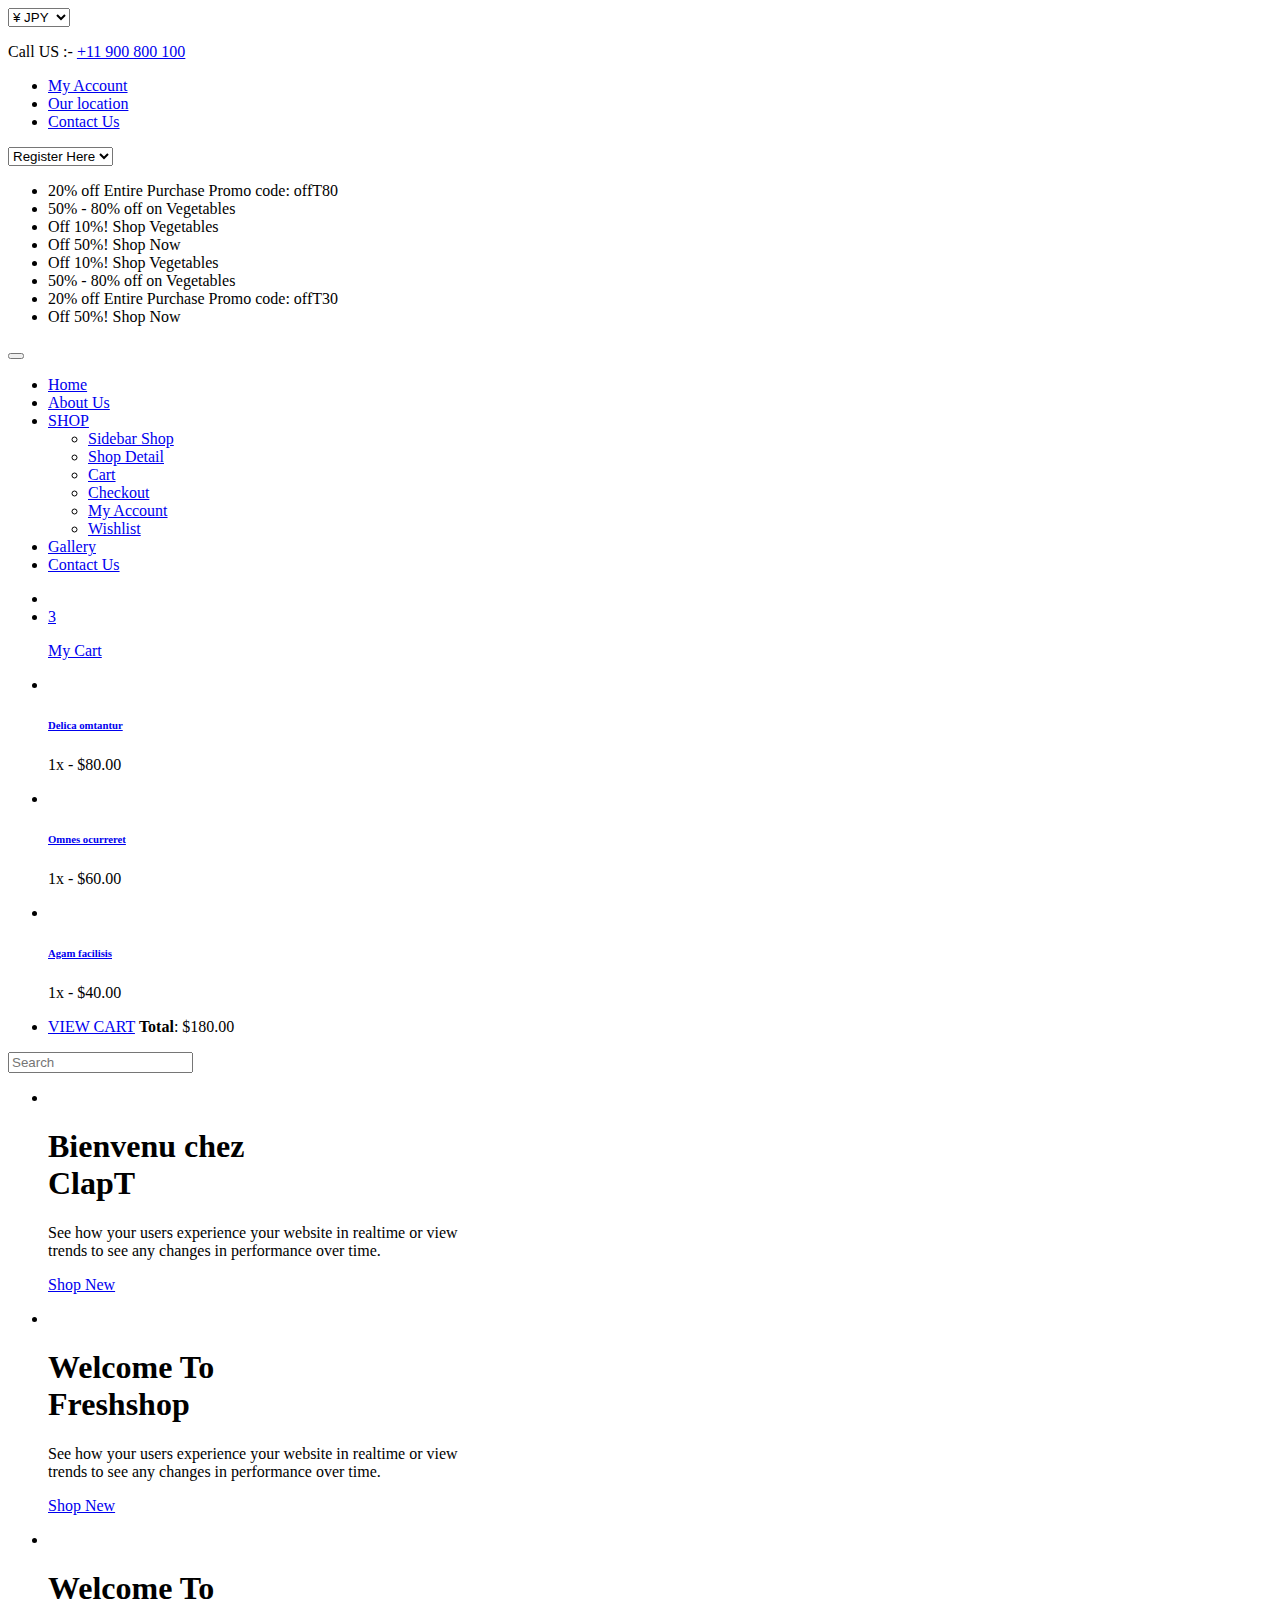
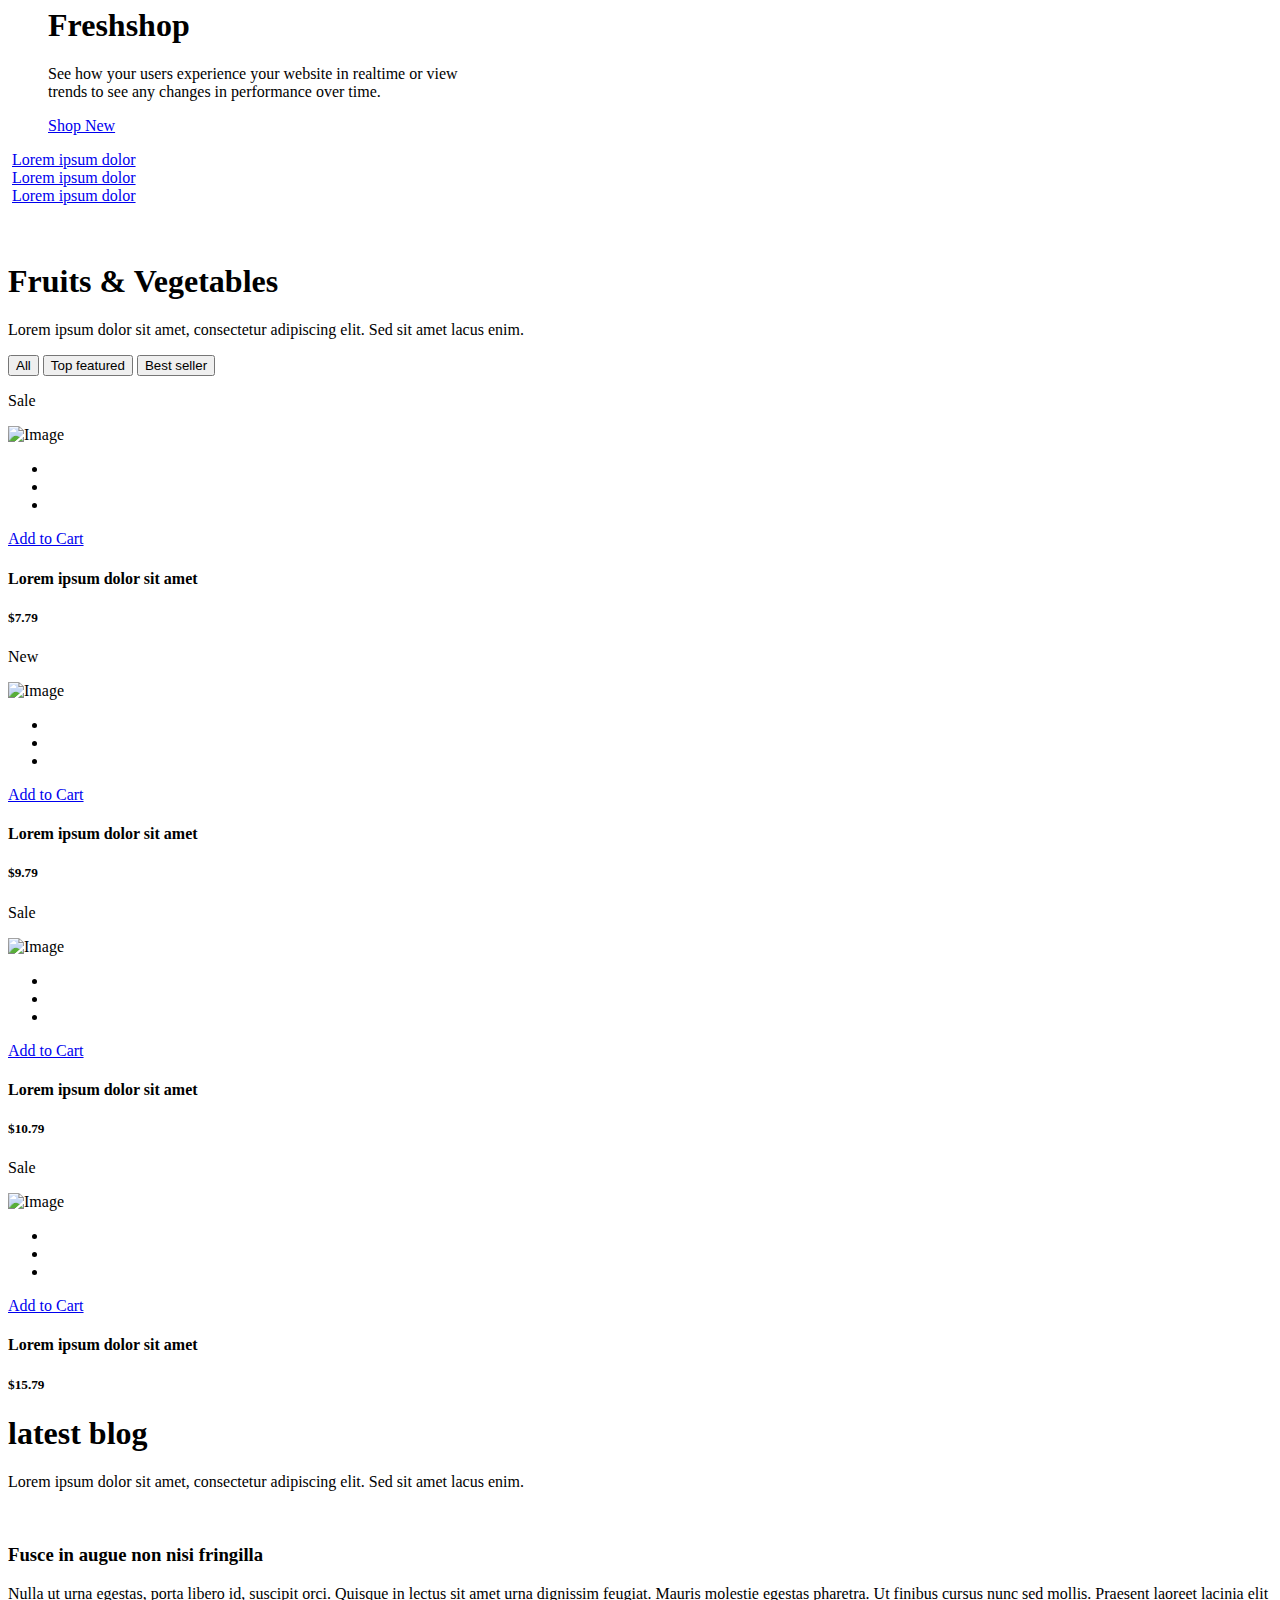
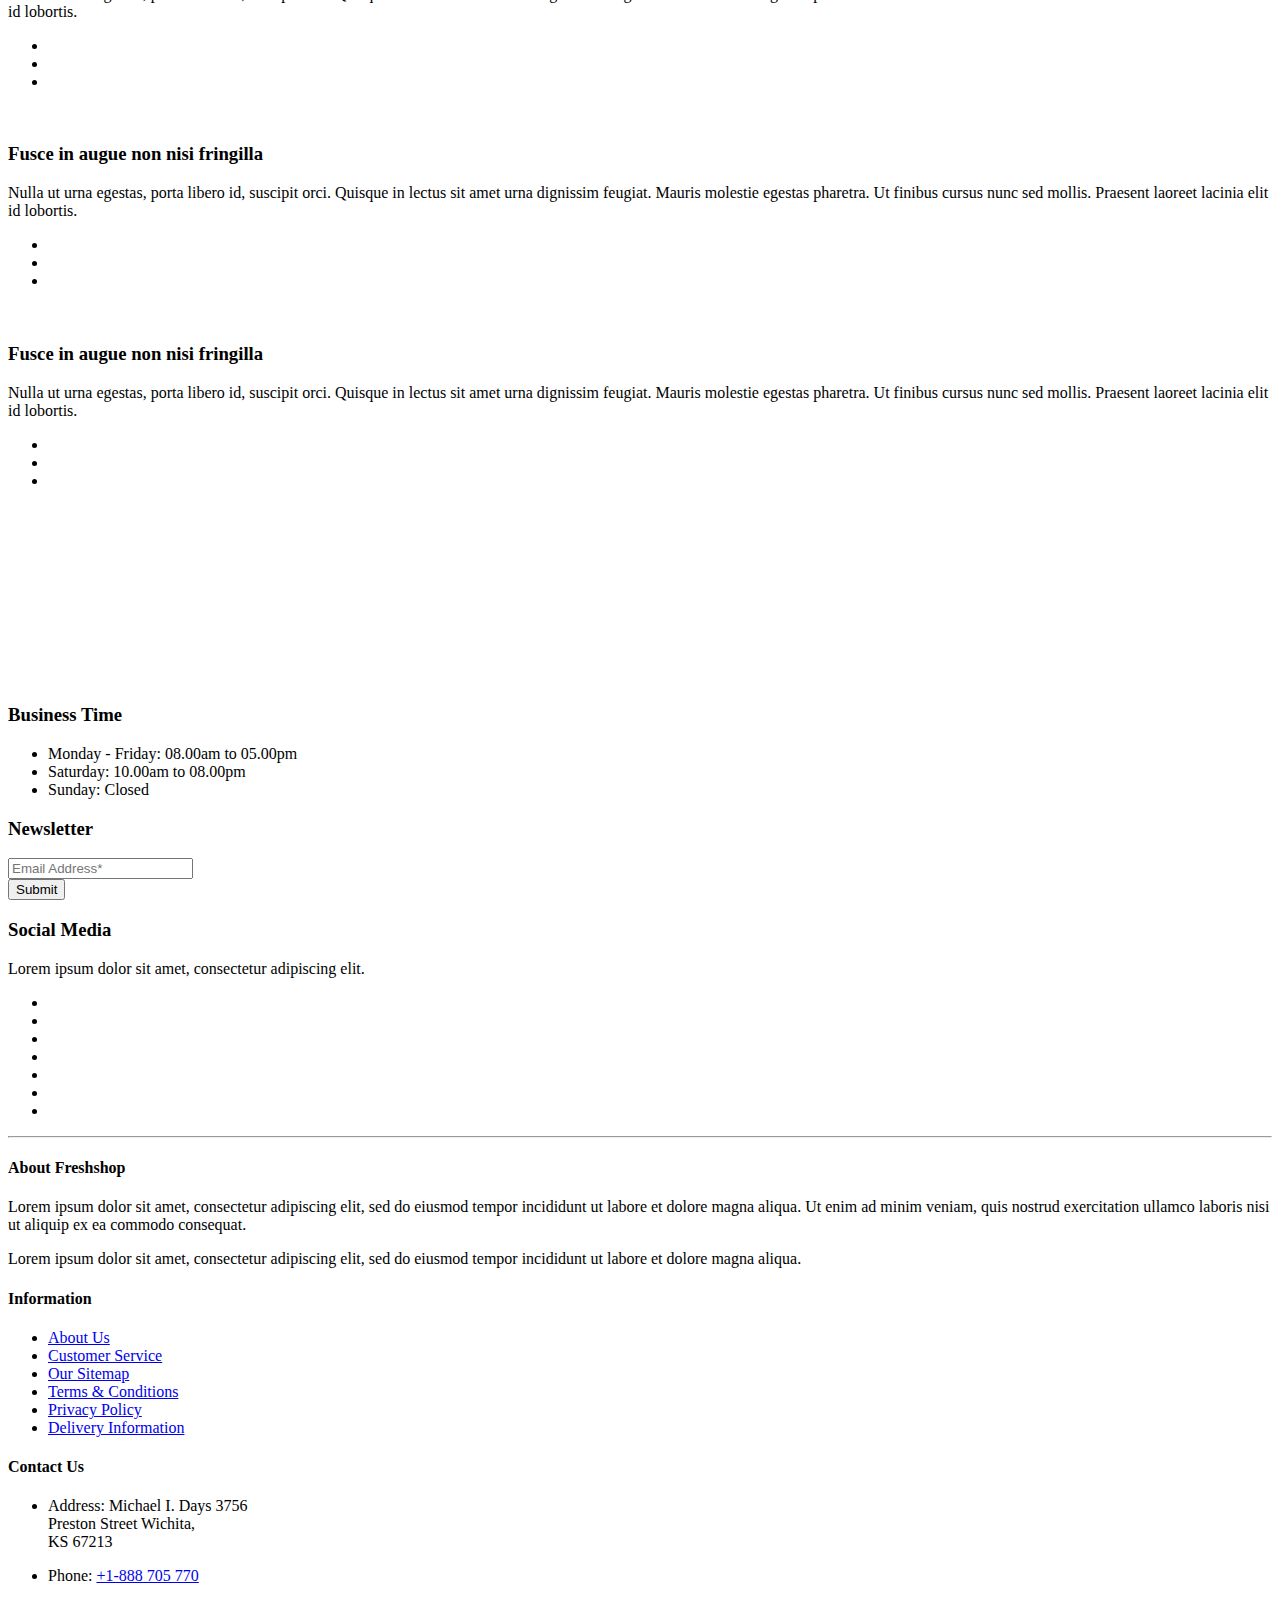
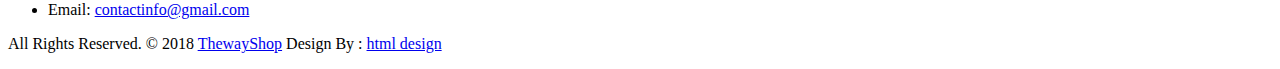
==== index.html @ 76f7be53 "Add files via upload" ====
<!DOCTYPE html>
<html lang="en">
<!-- Basic -->

<head>
    <meta charset="utf-8">
    <meta http-equiv="X-UA-Compatible" content="IE=edge">

    <!-- Mobile Metas -->
    <meta name="viewport" content="width=device-width, initial-scale=1">

    <!-- Site Metas -->
    <title>Freshshop - Ecommerce Bootstrap 4 HTML Template</title>
    <meta name="keywords" content="">
    <meta name="description" content="">
    <meta name="author" content="">

    <!-- Site Icons -->
    <link rel="shortcut icon" href="images/favicon.ico" type="image/x-icon">
    <link rel="apple-touch-icon" href="images/apple-touch-icon.png">

    <!-- Bootstrap CSS -->
    <link rel="stylesheet" href="css/bootstrap.min.css">
    <!-- Site CSS -->
    <link rel="stylesheet" href="css/style.css">
    <!-- Responsive CSS -->
    <link rel="stylesheet" href="css/responsive.css">
    <!-- Custom CSS -->
    <link rel="stylesheet" href="css/custom.css">

    <!--[if lt IE 9]>
      <script src="https://oss.maxcdn.com/libs/html5shiv/3.7.0/html5shiv.js"></script>
      <script src="https://oss.maxcdn.com/libs/respond.js/1.4.2/respond.min.js"></script>
    <![endif]-->

</head>

<body>
    <!-- Start Main Top -->
    <div class="main-top">
        <div class="container-fluid">
            <div class="row">
                <div class="col-lg-6 col-md-6 col-sm-12 col-xs-12">
					<div class="custom-select-box">
                        <select id="basic" class="selectpicker show-tick form-control" data-placeholder="$ USD">
							<option>¥ JPY</option>
							<option>$ USD</option>
							<option>€ EUR</option>
						</select>
                    </div>
                    <div class="right-phone-box">
                        <p>Call US :- <a href="#"> +11 900 800 100</a></p>
                    </div>
                    <div class="our-link">
                        <ul>
                            <li><a href="#"><i class="fa fa-user s_color"></i> My Account</a></li>
                            <li><a href="#"><i class="fas fa-location-arrow"></i> Our location</a></li>
                            <li><a href="#"><i class="fas fa-headset"></i> Contact Us</a></li>
                        </ul>
                    </div>
                </div>
                <div class="col-lg-6 col-md-6 col-sm-12 col-xs-12">
					<div class="login-box">
						<select id="basic" class="selectpicker show-tick form-control" data-placeholder="Sign In">
							<option>Register Here</option>
							<option>Sign In</option>
						</select>
					</div>
                    <div class="text-slid-box">
                        <div id="offer-box" class="carouselTicker">
                            <ul class="offer-box">
                                <li>
                                    <i class="fab fa-opencart"></i> 20% off Entire Purchase Promo code: offT80
                                </li>
                                <li>
                                    <i class="fab fa-opencart"></i> 50% - 80% off on Vegetables
                                </li>
                                <li>
                                    <i class="fab fa-opencart"></i> Off 10%! Shop Vegetables
                                </li>
                                <li>
                                    <i class="fab fa-opencart"></i> Off 50%! Shop Now
                                </li>
                                <li>
                                    <i class="fab fa-opencart"></i> Off 10%! Shop Vegetables
                                </li>
                                <li>
                                    <i class="fab fa-opencart"></i> 50% - 80% off on Vegetables
                                </li>
                                <li>
                                    <i class="fab fa-opencart"></i> 20% off Entire Purchase Promo code: offT30
                                </li>
                                <li>
                                    <i class="fab fa-opencart"></i> Off 50%! Shop Now 
                                </li>
                            </ul>
                        </div>
                    </div>
                </div>
            </div>
        </div>
    </div>
    <!-- End Main Top -->

    <!-- Start Main Top -->
    <header class="main-header">
        <!-- Start Navigation -->
        <nav class="navbar navbar-expand-lg navbar-light bg-light navbar-default bootsnav">
            <div class="container">
                <!-- Start Header Navigation -->
                <div class="navbar-header">
                    <button class="navbar-toggler" type="button" data-toggle="collapse" data-target="#navbar-menu" aria-controls="navbars-rs-food" aria-expanded="false" aria-label="Toggle navigation">
                    <i class="fa fa-bars"></i>
                </button>
                    <a class="navbar-brand" href="index.html"><img src="images/logo.png" class="logo" alt=""></a>
                </div>
                <!-- End Header Navigation -->

                <!-- Collect the nav links, forms, and other content for toggling -->
                <div class="collapse navbar-collapse" id="navbar-menu">
                    <ul class="nav navbar-nav ml-auto" data-in="fadeInDown" data-out="fadeOutUp">
                        <li class="nav-item active"><a class="nav-link" href="index.html">Home</a></li>
                        <li class="nav-item"><a class="nav-link" href="about.html">About Us</a></li>
                        <li class="dropdown">
                            <a href="#" class="nav-link dropdown-toggle arrow" data-toggle="dropdown">SHOP</a>
                            <ul class="dropdown-menu">
								<li><a href="shop.html">Sidebar Shop</a></li>
								<li><a href="shop-detail.html">Shop Detail</a></li>
                                <li><a href="cart.html">Cart</a></li>
                                <li><a href="checkout.html">Checkout</a></li>
                                <li><a href="my-account.html">My Account</a></li>
                                <li><a href="wishlist.html">Wishlist</a></li>
                            </ul>
                        </li>
                        <li class="nav-item"><a class="nav-link" href="gallery.html">Gallery</a></li>
                        <li class="nav-item"><a class="nav-link" href="contact-us.html">Contact Us</a></li>
                    </ul>
                </div>
                <!-- /.navbar-collapse -->

                <!-- Start Atribute Navigation -->
                <div class="attr-nav">
                    <ul>
                        <li class="search"><a href="#"><i class="fa fa-search"></i></a></li>
                        <li class="side-menu">
							<a href="#">
								<i class="fa fa-shopping-bag"></i>
								<span class="badge">3</span>
								<p>My Cart</p>
							</a>
						</li>
                    </ul>
                </div>
                <!-- End Atribute Navigation -->
            </div>
            <!-- Start Side Menu -->
            <div class="side">
                <a href="#" class="close-side"><i class="fa fa-times"></i></a>
                <li class="cart-box">
                    <ul class="cart-list">
                        <li>
                            <a href="#" class="photo"><img src="images/img-pro-01.jpg" class="cart-thumb" alt="" /></a>
                            <h6><a href="#">Delica omtantur </a></h6>
                            <p>1x - <span class="price">$80.00</span></p>
                        </li>
                        <li>
                            <a href="#" class="photo"><img src="images/img-pro-02.jpg" class="cart-thumb" alt="" /></a>
                            <h6><a href="#">Omnes ocurreret</a></h6>
                            <p>1x - <span class="price">$60.00</span></p>
                        </li>
                        <li>
                            <a href="#" class="photo"><img src="images/img-pro-03.jpg" class="cart-thumb" alt="" /></a>
                            <h6><a href="#">Agam facilisis</a></h6>
                            <p>1x - <span class="price">$40.00</span></p>
                        </li>
                        <li class="total">
                            <a href="#" class="btn btn-default hvr-hover btn-cart">VIEW CART</a>
                            <span class="float-right"><strong>Total</strong>: $180.00</span>
                        </li>
                    </ul>
                </li>
            </div>
            <!-- End Side Menu -->
        </nav>
        <!-- End Navigation -->
    </header>
    <!-- End Main Top -->

    <!-- Start Top Search -->
    <div class="top-search">
        <div class="container">
            <div class="input-group">
                <span class="input-group-addon"><i class="fa fa-search"></i></span>
                <input type="text" class="form-control" placeholder="Search">
                <span class="input-group-addon close-search"><i class="fa fa-times"></i></span>
            </div>
        </div>
    </div>
    <!-- End Top Search -->

    <!-- Start Slider -->
    <div id="slides-shop" class="cover-slides">
        <ul class="slides-container">
            <li class="text-center">
                <img src="images/banner-01.jpg" alt="">
                <div class="container">
                    <div class="row">
                        <div class="col-md-12">
                            <h1 class="m-b-20"><strong>Bienvenu chez <br> ClapT</strong></h1>
                            <p class="m-b-40">See how your users experience your website in realtime or view <br> trends to see any changes in performance over time.</p>
                            <p><a class="btn hvr-hover" href="#">Shop New</a></p>
                        </div>
                    </div>
                </div>
            </li>
            <li class="text-center">
                <img src="images/banner-02.jpg" alt="">
                <div class="container">
                    <div class="row">
                        <div class="col-md-12">
                            <h1 class="m-b-20"><strong>Welcome To <br> Freshshop</strong></h1>
                            <p class="m-b-40">See how your users experience your website in realtime or view <br> trends to see any changes in performance over time.</p>
                            <p><a class="btn hvr-hover" href="#">Shop New</a></p>
                        </div>
                    </div>
                </div>
            </li>
            <li class="text-center">
                <img src="images/banner-03.jpg" alt="">
                <div class="container">
                    <div class="row">
                        <div class="col-md-12">
                            <h1 class="m-b-20"><strong>Welcome To <br> Freshshop</strong></h1>
                            <p class="m-b-40">See how your users experience your website in realtime or view <br> trends to see any changes in performance over time.</p>
                            <p><a class="btn hvr-hover" href="#">Shop New</a></p>
                        </div>
                    </div>
                </div>
            </li>
        </ul>
        <div class="slides-navigation">
            <a href="#" class="next"><i class="fa fa-angle-right" aria-hidden="true"></i></a>
            <a href="#" class="prev"><i class="fa fa-angle-left" aria-hidden="true"></i></a>
        </div>
    </div>
    <!-- End Slider -->

    <!-- Start Categories  -->
    <div class="categories-shop">
        <div class="container">
            <div class="row">
                <div class="col-lg-4 col-md-4 col-sm-12 col-xs-12">
                    <div class="shop-cat-box">
                        <img class="img-fluid" src="images/categories_img_01.jpg" alt="" />
                        <a class="btn hvr-hover" href="#">Lorem ipsum dolor</a>
                    </div>
                </div>
                <div class="col-lg-4 col-md-4 col-sm-12 col-xs-12">
                    <div class="shop-cat-box">
                        <img class="img-fluid" src="images/categories_img_02.jpg" alt="" />
                        <a class="btn hvr-hover" href="#">Lorem ipsum dolor</a>
                    </div>
                </div>
                <div class="col-lg-4 col-md-4 col-sm-12 col-xs-12">
                    <div class="shop-cat-box">
                        <img class="img-fluid" src="images/categories_img_03.jpg" alt="" />
                        <a class="btn hvr-hover" href="#">Lorem ipsum dolor</a>
                    </div>
                </div>
            </div>
        </div>
    </div>
    <!-- End Categories -->
	
	<div class="box-add-products">
		<div class="container">
			<div class="row">
				<div class="col-lg-6 col-md-6 col-sm-12">
					<div class="offer-box-products">
						<img class="img-fluid" src="images/add-img-01.jpg" alt="" />
					</div>
				</div>
				<div class="col-lg-6 col-md-6 col-sm-12">
					<div class="offer-box-products">
						<img class="img-fluid" src="images/add-img-02.jpg" alt="" />
					</div>
				</div>
			</div>
		</div>
	</div>

    <!-- Start Products  -->
    <div class="products-box">
        <div class="container">
            <div class="row">
                <div class="col-lg-12">
                    <div class="title-all text-center">
                        <h1>Fruits & Vegetables</h1>
                        <p>Lorem ipsum dolor sit amet, consectetur adipiscing elit. Sed sit amet lacus enim.</p>
                    </div>
                </div>
            </div>
            <div class="row">
                <div class="col-lg-12">
                    <div class="special-menu text-center">
                        <div class="button-group filter-button-group">
                            <button class="active" data-filter="*">All</button>
                            <button data-filter=".top-featured">Top featured</button>
                            <button data-filter=".best-seller">Best seller</button>
                        </div>
                    </div>
                </div>
            </div>

            <div class="row special-list">
                <div class="col-lg-3 col-md-6 special-grid best-seller">
                    <div class="products-single fix">
                        <div class="box-img-hover">
                            <div class="type-lb">
                                <p class="sale">Sale</p>
                            </div>
                            <img src="images/img-pro-01.jpg" class="img-fluid" alt="Image">
                            <div class="mask-icon">
                                <ul>
                                    <li><a href="#" data-toggle="tooltip" data-placement="right" title="View"><i class="fas fa-eye"></i></a></li>
                                    <li><a href="#" data-toggle="tooltip" data-placement="right" title="Compare"><i class="fas fa-sync-alt"></i></a></li>
                                    <li><a href="#" data-toggle="tooltip" data-placement="right" title="Add to Wishlist"><i class="far fa-heart"></i></a></li>
                                </ul>
                                <a class="cart" href="#">Add to Cart</a>
                            </div>
                        </div>
                        <div class="why-text">
                            <h4>Lorem ipsum dolor sit amet</h4>
                            <h5> $7.79</h5>
                        </div>
                    </div>
                </div>

                <div class="col-lg-3 col-md-6 special-grid top-featured">
                    <div class="products-single fix">
                        <div class="box-img-hover">
                            <div class="type-lb">
                                <p class="new">New</p>
                            </div>
                            <img src="images/img-pro-02.jpg" class="img-fluid" alt="Image">
                            <div class="mask-icon">
                                <ul>
                                    <li><a href="#" data-toggle="tooltip" data-placement="right" title="View"><i class="fas fa-eye"></i></a></li>
                                    <li><a href="#" data-toggle="tooltip" data-placement="right" title="Compare"><i class="fas fa-sync-alt"></i></a></li>
                                    <li><a href="#" data-toggle="tooltip" data-placement="right" title="Add to Wishlist"><i class="far fa-heart"></i></a></li>
                                </ul>
                                <a class="cart" href="#">Add to Cart</a>
                            </div>
                        </div>
                        <div class="why-text">
                            <h4>Lorem ipsum dolor sit amet</h4>
                            <h5> $9.79</h5>
                        </div>
                    </div>
                </div>

                <div class="col-lg-3 col-md-6 special-grid top-featured">
                    <div class="products-single fix">
                        <div class="box-img-hover">
                            <div class="type-lb">
                                <p class="sale">Sale</p>
                            </div>
                            <img src="images/img-pro-03.jpg" class="img-fluid" alt="Image">
                            <div class="mask-icon">
                                <ul>
                                    <li><a href="#" data-toggle="tooltip" data-placement="right" title="View"><i class="fas fa-eye"></i></a></li>
                                    <li><a href="#" data-toggle="tooltip" data-placement="right" title="Compare"><i class="fas fa-sync-alt"></i></a></li>
                                    <li><a href="#" data-toggle="tooltip" data-placement="right" title="Add to Wishlist"><i class="far fa-heart"></i></a></li>
                                </ul>
                                <a class="cart" href="#">Add to Cart</a>
                            </div>
                        </div>
                        <div class="why-text">
                            <h4>Lorem ipsum dolor sit amet</h4>
                            <h5> $10.79</h5>
                        </div>
                    </div>
                </div>

                <div class="col-lg-3 col-md-6 special-grid best-seller">
                    <div class="products-single fix">
                        <div class="box-img-hover">
                            <div class="type-lb">
                                <p class="sale">Sale</p>
                            </div>
                            <img src="images/img-pro-04.jpg" class="img-fluid" alt="Image">
                            <div class="mask-icon">
                                <ul>
                                    <li><a href="#" data-toggle="tooltip" data-placement="right" title="View"><i class="fas fa-eye"></i></a></li>
                                    <li><a href="#" data-toggle="tooltip" data-placement="right" title="Compare"><i class="fas fa-sync-alt"></i></a></li>
                                    <li><a href="#" data-toggle="tooltip" data-placement="right" title="Add to Wishlist"><i class="far fa-heart"></i></a></li>
                                </ul>
                                <a class="cart" href="#">Add to Cart</a>
                            </div>
                        </div>
                        <div class="why-text">
                            <h4>Lorem ipsum dolor sit amet</h4>
                            <h5> $15.79</h5>
                        </div>
                    </div>
                </div>
            </div>
        </div>
    </div>
    <!-- End Products  -->

    <!-- Start Blog  -->
    <div class="latest-blog">
        <div class="container">
            <div class="row">
                <div class="col-lg-12">
                    <div class="title-all text-center">
                        <h1>latest blog</h1>
                        <p>Lorem ipsum dolor sit amet, consectetur adipiscing elit. Sed sit amet lacus enim.</p>
                    </div>
                </div>
            </div>
            <div class="row">
                <div class="col-md-6 col-lg-4 col-xl-4">
                    <div class="blog-box">
                        <div class="blog-img">
                            <img class="img-fluid" src="images/blog-img.jpg" alt="" />
                        </div>
                        <div class="blog-content">
                            <div class="title-blog">
                                <h3>Fusce in augue non nisi fringilla</h3>
                                <p>Nulla ut urna egestas, porta libero id, suscipit orci. Quisque in lectus sit amet urna dignissim feugiat. Mauris molestie egestas pharetra. Ut finibus cursus nunc sed mollis. Praesent laoreet lacinia elit id lobortis.</p>
                            </div>
                            <ul class="option-blog">
                                <li><a href="#"><i class="far fa-heart"></i></a></li>
                                <li><a href="#"><i class="fas fa-eye"></i></a></li>
                                <li><a href="#"><i class="far fa-comments"></i></a></li>
                            </ul>
                        </div>
                    </div>
                </div>
                <div class="col-md-6 col-lg-4 col-xl-4">
                    <div class="blog-box">
                        <div class="blog-img">
                            <img class="img-fluid" src="images/blog-img-01.jpg" alt="" />
                        </div>
                        <div class="blog-content">
                            <div class="title-blog">
                                <h3>Fusce in augue non nisi fringilla</h3>
                                <p>Nulla ut urna egestas, porta libero id, suscipit orci. Quisque in lectus sit amet urna dignissim feugiat. Mauris molestie egestas pharetra. Ut finibus cursus nunc sed mollis. Praesent laoreet lacinia elit id lobortis.</p>
                            </div>
                            <ul class="option-blog">
                                <li><a href="#"><i class="far fa-heart"></i></a></li>
                                <li><a href="#"><i class="fas fa-eye"></i></a></li>
                                <li><a href="#"><i class="far fa-comments"></i></a></li>
                            </ul>
                        </div>
                    </div>
                </div>
                <div class="col-md-6 col-lg-4 col-xl-4">
                    <div class="blog-box">
                        <div class="blog-img">
                            <img class="img-fluid" src="images/blog-img-02.jpg" alt="" />
                        </div>
                        <div class="blog-content">
                            <div class="title-blog">
                                <h3>Fusce in augue non nisi fringilla</h3>
                                <p>Nulla ut urna egestas, porta libero id, suscipit orci. Quisque in lectus sit amet urna dignissim feugiat. Mauris molestie egestas pharetra. Ut finibus cursus nunc sed mollis. Praesent laoreet lacinia elit id lobortis.</p>
                            </div>
                            <ul class="option-blog">
                                <li><a href="#"><i class="far fa-heart"></i></a></li>
                                <li><a href="#"><i class="fas fa-eye"></i></a></li>
                                <li><a href="#"><i class="far fa-comments"></i></a></li>
                            </ul>
                        </div>
                    </div>
                </div>
            </div>
        </div>
    </div>
    <!-- End Blog  -->


    <!-- Start Instagram Feed  -->
    <div class="instagram-box">
        <div class="main-instagram owl-carousel owl-theme">
            <div class="item">
                <div class="ins-inner-box">
                    <img src="images/instagram-img-01.jpg" alt="" />
                    <div class="hov-in">
                        <a href="#"><i class="fab fa-instagram"></i></a>
                    </div>
                </div>
            </div>
            <div class="item">
                <div class="ins-inner-box">
                    <img src="images/instagram-img-02.jpg" alt="" />
                    <div class="hov-in">
                        <a href="#"><i class="fab fa-instagram"></i></a>
                    </div>
                </div>
            </div>
            <div class="item">
                <div class="ins-inner-box">
                    <img src="images/instagram-img-03.jpg" alt="" />
                    <div class="hov-in">
                        <a href="#"><i class="fab fa-instagram"></i></a>
                    </div>
                </div>
            </div>
            <div class="item">
                <div class="ins-inner-box">
                    <img src="images/instagram-img-04.jpg" alt="" />
                    <div class="hov-in">
                        <a href="#"><i class="fab fa-instagram"></i></a>
                    </div>
                </div>
            </div>
            <div class="item">
                <div class="ins-inner-box">
                    <img src="images/instagram-img-05.jpg" alt="" />
                    <div class="hov-in">
                        <a href="#"><i class="fab fa-instagram"></i></a>
                    </div>
                </div>
            </div>
            <div class="item">
                <div class="ins-inner-box">
                    <img src="images/instagram-img-06.jpg" alt="" />
                    <div class="hov-in">
                        <a href="#"><i class="fab fa-instagram"></i></a>
                    </div>
                </div>
            </div>
            <div class="item">
                <div class="ins-inner-box">
                    <img src="images/instagram-img-07.jpg" alt="" />
                    <div class="hov-in">
                        <a href="#"><i class="fab fa-instagram"></i></a>
                    </div>
                </div>
            </div>
            <div class="item">
                <div class="ins-inner-box">
                    <img src="images/instagram-img-08.jpg" alt="" />
                    <div class="hov-in">
                        <a href="#"><i class="fab fa-instagram"></i></a>
                    </div>
                </div>
            </div>
            <div class="item">
                <div class="ins-inner-box">
                    <img src="images/instagram-img-09.jpg" alt="" />
                    <div class="hov-in">
                        <a href="#"><i class="fab fa-instagram"></i></a>
                    </div>
                </div>
            </div>
            <div class="item">
                <div class="ins-inner-box">
                    <img src="images/instagram-img-05.jpg" alt="" />
                    <div class="hov-in">
                        <a href="#"><i class="fab fa-instagram"></i></a>
                    </div>
                </div>
            </div>
        </div>
    </div>
    <!-- End Instagram Feed  -->


    <!-- Start Footer  -->
    <footer>
        <div class="footer-main">
            <div class="container">
				<div class="row">
					<div class="col-lg-4 col-md-12 col-sm-12">
						<div class="footer-top-box">
							<h3>Business Time</h3>
							<ul class="list-time">
								<li>Monday - Friday: 08.00am to 05.00pm</li> <li>Saturday: 10.00am to 08.00pm</li> <li>Sunday: <span>Closed</span></li>
							</ul>
						</div>
					</div>
					<div class="col-lg-4 col-md-12 col-sm-12">
						<div class="footer-top-box">
							<h3>Newsletter</h3>
							<form class="newsletter-box">
								<div class="form-group">
									<input class="" type="email" name="Email" placeholder="Email Address*" />
									<i class="fa fa-envelope"></i>
								</div>
								<button class="btn hvr-hover" type="submit">Submit</button>
							</form>
						</div>
					</div>
					<div class="col-lg-4 col-md-12 col-sm-12">
						<div class="footer-top-box">
							<h3>Social Media</h3>
							<p>Lorem ipsum dolor sit amet, consectetur adipiscing elit.</p>
							<ul>
                                <li><a href="#"><i class="fab fa-facebook" aria-hidden="true"></i></a></li>
                                <li><a href="#"><i class="fab fa-twitter" aria-hidden="true"></i></a></li>
                                <li><a href="#"><i class="fab fa-linkedin" aria-hidden="true"></i></a></li>
                                <li><a href="#"><i class="fab fa-google-plus" aria-hidden="true"></i></a></li>
                                <li><a href="#"><i class="fa fa-rss" aria-hidden="true"></i></a></li>
                                <li><a href="#"><i class="fab fa-pinterest-p" aria-hidden="true"></i></a></li>
                                <li><a href="#"><i class="fab fa-whatsapp" aria-hidden="true"></i></a></li>
                            </ul>
						</div>
					</div>
				</div>
				<hr>
                <div class="row">
                    <div class="col-lg-4 col-md-12 col-sm-12">
                        <div class="footer-widget">
                            <h4>About Freshshop</h4>
                            <p>Lorem ipsum dolor sit amet, consectetur adipiscing elit, sed do eiusmod tempor incididunt ut labore et dolore magna aliqua. Ut enim ad minim veniam, quis nostrud exercitation ullamco laboris nisi ut aliquip ex ea commodo consequat.</p> 
							<p>Lorem ipsum dolor sit amet, consectetur adipiscing elit, sed do eiusmod tempor incididunt ut labore et dolore magna aliqua. </p> 							
                        </div>
                    </div>
                    <div class="col-lg-4 col-md-12 col-sm-12">
                        <div class="footer-link">
                            <h4>Information</h4>
                            <ul>
                                <li><a href="#">About Us</a></li>
                                <li><a href="#">Customer Service</a></li>
                                <li><a href="#">Our Sitemap</a></li>
                                <li><a href="#">Terms &amp; Conditions</a></li>
                                <li><a href="#">Privacy Policy</a></li>
                                <li><a href="#">Delivery Information</a></li>
                            </ul>
                        </div>
                    </div>
                    <div class="col-lg-4 col-md-12 col-sm-12">
                        <div class="footer-link-contact">
                            <h4>Contact Us</h4>
                            <ul>
                                <li>
                                    <p><i class="fas fa-map-marker-alt"></i>Address: Michael I. Days 3756 <br>Preston Street Wichita,<br> KS 67213 </p>
                                </li>
                                <li>
                                    <p><i class="fas fa-phone-square"></i>Phone: <a href="tel:+1-888705770">+1-888 705 770</a></p>
                                </li>
                                <li>
                                    <p><i class="fas fa-envelope"></i>Email: <a href="mailto:contactinfo@gmail.com">contactinfo@gmail.com</a></p>
                                </li>
                            </ul>
                        </div>
                    </div>
                </div>
            </div>
        </div>
    </footer>
    <!-- End Footer  -->

    <!-- Start copyright  -->
    <div class="footer-copyright">
        <p class="footer-company">All Rights Reserved. &copy; 2018 <a href="#">ThewayShop</a> Design By :
            <a href="https://html.design/">html design</a></p>
    </div>
    <!-- End copyright  -->

    <a href="#" id="back-to-top" title="Back to top" style="display: none;">&uarr;</a>

    <!-- ALL JS FILES -->
    <script src="js/jquery-3.2.1.min.js"></script>
    <script src="js/popper.min.js"></script>
    <script src="js/bootstrap.min.js"></script>
    <!-- ALL PLUGINS -->
    <script src="js/jquery.superslides.min.js"></script>
    <script src="js/bootstrap-select.js"></script>
    <script src="js/inewsticker.js"></script>
    <script src="js/bootsnav.js."></script>
    <script src="js/images-loded.min.js"></script>
    <script src="js/isotope.min.js"></script>
    <script src="js/owl.carousel.min.js"></script>
    <script src="js/baguetteBox.min.js"></script>
    <script src="js/form-validator.min.js"></script>
    <script src="js/contact-form-script.js"></script>
    <script src="js/custom.js"></script>
</body>

</html>
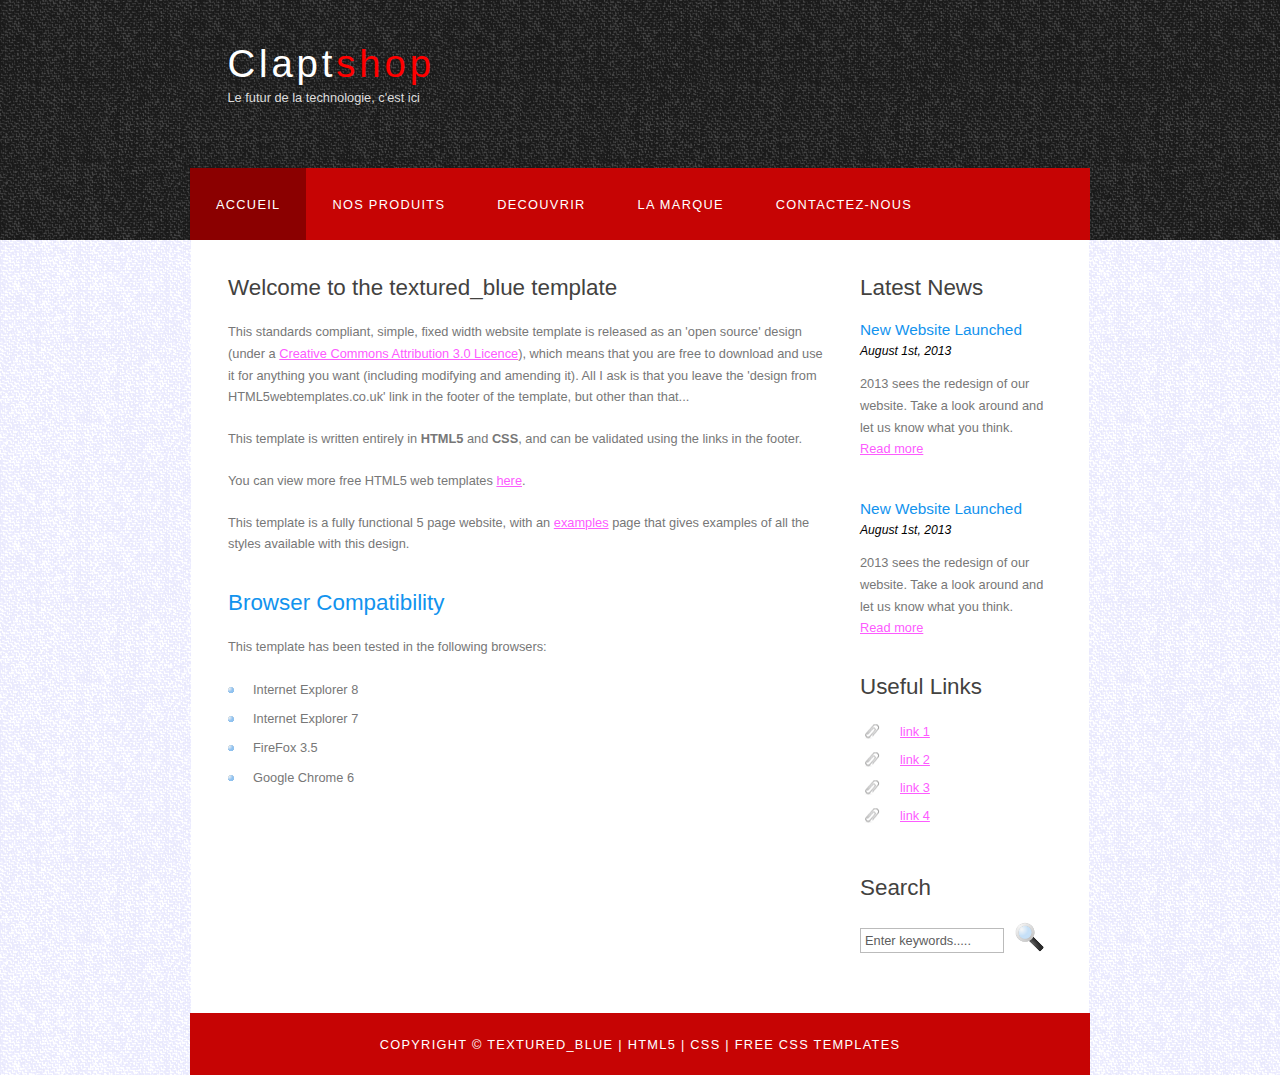
==== commit 1d5e080f: "Add files via upload" ====
--- a/index.html
+++ b/index.html
@@ -1,684 +1,81 @@
-<!DOCTYPE html>
-<html lang="en">
-<!-- Basic -->
+<!DOCTYPE HTML>
+<html>
 
 <head>
-    <meta charset="utf-8">
-    <meta http-equiv="X-UA-Compatible" content="IE=edge">
-
-    <!-- Mobile Metas -->
-    <meta name="viewport" content="width=device-width, initial-scale=1">
-
-    <!-- Site Metas -->
-    <title>Freshshop - Ecommerce Bootstrap 4 HTML Template</title>
-    <meta name="keywords" content="">
-    <meta name="description" content="">
-    <meta name="author" content="">
-
-    <!-- Site Icons -->
-    <link rel="shortcut icon" href="images/favicon.ico" type="image/x-icon">
-    <link rel="apple-touch-icon" href="images/apple-touch-icon.png">
-
-    <!-- Bootstrap CSS -->
-    <link rel="stylesheet" href="css/bootstrap.min.css">
-    <!-- Site CSS -->
-    <link rel="stylesheet" href="css/style.css">
-    <!-- Responsive CSS -->
-    <link rel="stylesheet" href="css/responsive.css">
-    <!-- Custom CSS -->
-    <link rel="stylesheet" href="css/custom.css">
-
-    <!--[if lt IE 9]>
-      <script src="https://oss.maxcdn.com/libs/html5shiv/3.7.0/html5shiv.js"></script>
-      <script src="https://oss.maxcdn.com/libs/respond.js/1.4.2/respond.min.js"></script>
-    <![endif]-->
-
+  <title>CLAPTSHOP</title>
+  <meta name="description" content="website description" />
+  <meta name="keywords" content="website keywords, website keywords" />
+  <meta http-equiv="content-type" content="text/html; charset=windows-1252" />
+  <link rel="stylesheet" type="text/css" href="style.css" title="style" />
 </head>
 
 <body>
-    <!-- Start Main Top -->
-    <div class="main-top">
-        <div class="container-fluid">
-            <div class="row">
-                <div class="col-lg-6 col-md-6 col-sm-12 col-xs-12">
-					<div class="custom-select-box">
-                        <select id="basic" class="selectpicker show-tick form-control" data-placeholder="$ USD">
-							<option>¥ JPY</option>
-							<option>$ USD</option>
-							<option>€ EUR</option>
-						</select>
-                    </div>
-                    <div class="right-phone-box">
-                        <p>Call US :- <a href="#"> +11 900 800 100</a></p>
-                    </div>
-                    <div class="our-link">
-                        <ul>
-                            <li><a href="#"><i class="fa fa-user s_color"></i> My Account</a></li>
-                            <li><a href="#"><i class="fas fa-location-arrow"></i> Our location</a></li>
-                            <li><a href="#"><i class="fas fa-headset"></i> Contact Us</a></li>
-                        </ul>
-                    </div>
-                </div>
-                <div class="col-lg-6 col-md-6 col-sm-12 col-xs-12">
-					<div class="login-box">
-						<select id="basic" class="selectpicker show-tick form-control" data-placeholder="Sign In">
-							<option>Register Here</option>
-							<option>Sign In</option>
-						</select>
-					</div>
-                    <div class="text-slid-box">
-                        <div id="offer-box" class="carouselTicker">
-                            <ul class="offer-box">
-                                <li>
-                                    <i class="fab fa-opencart"></i> 20% off Entire Purchase Promo code: offT80
-                                </li>
-                                <li>
-                                    <i class="fab fa-opencart"></i> 50% - 80% off on Vegetables
-                                </li>
-                                <li>
-                                    <i class="fab fa-opencart"></i> Off 10%! Shop Vegetables
-                                </li>
-                                <li>
-                                    <i class="fab fa-opencart"></i> Off 50%! Shop Now
-                                </li>
-                                <li>
-                                    <i class="fab fa-opencart"></i> Off 10%! Shop Vegetables
-                                </li>
-                                <li>
-                                    <i class="fab fa-opencart"></i> 50% - 80% off on Vegetables
-                                </li>
-                                <li>
-                                    <i class="fab fa-opencart"></i> 20% off Entire Purchase Promo code: offT30
-                                </li>
-                                <li>
-                                    <i class="fab fa-opencart"></i> Off 50%! Shop Now 
-                                </li>
-                            </ul>
-                        </div>
-                    </div>
-                </div>
-            </div>
+  <div id="main">
+    <div id="header">
+      <div id="logo">
+        <div id="logo_text">
+          <!-- class="logo_colour", allows you to change the colour of the text -->
+          <h1><a href="index.html">Clapt<span class="logo_colour">shop</span></a></h1>
+          <h2>Le futur de la technologie, c'est ici</h2>
         </div>
+      </div>
+      <div id="menubar">
+        <ul id="menu">
+          <!-- put class="selected" in the li tag for the selected page - to highlight which page you're on -->
+          <li class="selected"><a href="index.html">Accueil</a></li>
+          <li><a href="examples.html">Nos produits</a></li>
+          <li><a href="page.html">Decouvrir</a></li>
+          <li><a href="another_page.html">La marque</a></li>
+          <li><a href="contact.html">Contactez-nous</a></li>
+        </ul>
+      </div>
     </div>
-    <!-- End Main Top -->
-
-    <!-- Start Main Top -->
-    <header class="main-header">
-        <!-- Start Navigation -->
-        <nav class="navbar navbar-expand-lg navbar-light bg-light navbar-default bootsnav">
-            <div class="container">
-                <!-- Start Header Navigation -->
-                <div class="navbar-header">
-                    <button class="navbar-toggler" type="button" data-toggle="collapse" data-target="#navbar-menu" aria-controls="navbars-rs-food" aria-expanded="false" aria-label="Toggle navigation">
-                    <i class="fa fa-bars"></i>
-                </button>
-                    <a class="navbar-brand" href="index.html"><img src="images/logo.png" class="logo" alt=""></a>
-                </div>
-                <!-- End Header Navigation -->
-
-                <!-- Collect the nav links, forms, and other content for toggling -->
-                <div class="collapse navbar-collapse" id="navbar-menu">
-                    <ul class="nav navbar-nav ml-auto" data-in="fadeInDown" data-out="fadeOutUp">
-                        <li class="nav-item active"><a class="nav-link" href="index.html">Home</a></li>
-                        <li class="nav-item"><a class="nav-link" href="about.html">About Us</a></li>
-                        <li class="dropdown">
-                            <a href="#" class="nav-link dropdown-toggle arrow" data-toggle="dropdown">SHOP</a>
-                            <ul class="dropdown-menu">
-								<li><a href="shop.html">Sidebar Shop</a></li>
-								<li><a href="shop-detail.html">Shop Detail</a></li>
-                                <li><a href="cart.html">Cart</a></li>
-                                <li><a href="checkout.html">Checkout</a></li>
-                                <li><a href="my-account.html">My Account</a></li>
-                                <li><a href="wishlist.html">Wishlist</a></li>
-                            </ul>
-                        </li>
-                        <li class="nav-item"><a class="nav-link" href="gallery.html">Gallery</a></li>
-                        <li class="nav-item"><a class="nav-link" href="contact-us.html">Contact Us</a></li>
-                    </ul>
-                </div>
-                <!-- /.navbar-collapse -->
-
-                <!-- Start Atribute Navigation -->
-                <div class="attr-nav">
-                    <ul>
-                        <li class="search"><a href="#"><i class="fa fa-search"></i></a></li>
-                        <li class="side-menu">
-							<a href="#">
-								<i class="fa fa-shopping-bag"></i>
-								<span class="badge">3</span>
-								<p>My Cart</p>
-							</a>
-						</li>
-                    </ul>
-                </div>
-                <!-- End Atribute Navigation -->
-            </div>
-            <!-- Start Side Menu -->
-            <div class="side">
-                <a href="#" class="close-side"><i class="fa fa-times"></i></a>
-                <li class="cart-box">
-                    <ul class="cart-list">
-                        <li>
-                            <a href="#" class="photo"><img src="images/img-pro-01.jpg" class="cart-thumb" alt="" /></a>
-                            <h6><a href="#">Delica omtantur </a></h6>
-                            <p>1x - <span class="price">$80.00</span></p>
-                        </li>
-                        <li>
-                            <a href="#" class="photo"><img src="images/img-pro-02.jpg" class="cart-thumb" alt="" /></a>
-                            <h6><a href="#">Omnes ocurreret</a></h6>
-                            <p>1x - <span class="price">$60.00</span></p>
-                        </li>
-                        <li>
-                            <a href="#" class="photo"><img src="images/img-pro-03.jpg" class="cart-thumb" alt="" /></a>
-                            <h6><a href="#">Agam facilisis</a></h6>
-                            <p>1x - <span class="price">$40.00</span></p>
-                        </li>
-                        <li class="total">
-                            <a href="#" class="btn btn-default hvr-hover btn-cart">VIEW CART</a>
-                            <span class="float-right"><strong>Total</strong>: $180.00</span>
-                        </li>
-                    </ul>
-                </li>
-            </div>
-            <!-- End Side Menu -->
-        </nav>
-        <!-- End Navigation -->
-    </header>
-    <!-- End Main Top -->
-
-    <!-- Start Top Search -->
-    <div class="top-search">
-        <div class="container">
-            <div class="input-group">
-                <span class="input-group-addon"><i class="fa fa-search"></i></span>
-                <input type="text" class="form-control" placeholder="Search">
-                <span class="input-group-addon close-search"><i class="fa fa-times"></i></span>
-            </div>
-        </div>
+    <div id="site_content">
+      <div class="sidebar">
+        <!-- insert your sidebar items here -->
+        <h3>Latest News</h3>
+        <h4>New Website Launched</h4>
+        <h5>August 1st, 2013</h5>
+        <p>2013 sees the redesign of our website. Take a look around and let us know what you think.<br /><a href="#">Read more</a></p>
+        <p></p>
+        <h4>New Website Launched</h4>
+        <h5>August 1st, 2013</h5>
+        <p>2013 sees the redesign of our website. Take a look around and let us know what you think.<br /><a href="#">Read more</a></p>
+        <h3>Useful Links</h3>
+        <ul>
+          <li><a href="#">link 1</a></li>
+          <li><a href="#">link 2</a></li>
+          <li><a href="#">link 3</a></li>
+          <li><a href="#">link 4</a></li>
+        </ul>
+        <h3>Search</h3>
+        <form method="post" action="#" id="search_form">
+          <p>
+            <input class="search" type="text" name="search_field" value="Enter keywords....." />
+            <input name="search" type="image" style="border: 0; margin: 0 0 -9px 5px;" src="search.png" alt="Search" title="Search" />
+          </p>
+        </form>
+      </div>
+      <div id="content">
+        <!-- insert the page content here -->
+        <h1>Welcome to the textured_blue template</h1>
+        <p>This standards compliant, simple, fixed width website template is released as an 'open source' design (under a <a href="http://creativecommons.org/licenses/by/3.0">Creative Commons Attribution 3.0 Licence</a>), which means that you are free to download and use it for anything you want (including modifying and amending it). All I ask is that you leave the 'design from HTML5webtemplates.co.uk' link in the footer of the template, but other than that...</p>
+        <p>This template is written entirely in <strong>HTML5</strong> and <strong>CSS</strong>, and can be validated using the links in the footer.</p>
+        <p>You can view more free HTML5 web templates <a href="http://www.html5webtemplates.co.uk">here</a>.</p>
+        <p>This template is a fully functional 5 page website, with an <a href="examples.html">examples</a> page that gives examples of all the styles available with this design.</p>
+        <h2>Browser Compatibility</h2>
+        <p>This template has been tested in the following browsers:</p>
+        <ul>
+          <li>Internet Explorer 8</li>
+          <li>Internet Explorer 7</li>
+          <li>FireFox 3.5</li>
+          <li>Google Chrome 6</li>
+        </ul>
+      </div>
     </div>
-    <!-- End Top Search -->
-
-    <!-- Start Slider -->
-    <div id="slides-shop" class="cover-slides">
-        <ul class="slides-container">
-            <li class="text-center">
-                <img src="images/banner-01.jpg" alt="">
-                <div class="container">
-                    <div class="row">
-                        <div class="col-md-12">
-                            <h1 class="m-b-20"><strong>Bienvenu chez <br> ClapT</strong></h1>
-                            <p class="m-b-40">See how your users experience your website in realtime or view <br> trends to see any changes in performance over time.</p>
-                            <p><a class="btn hvr-hover" href="#">Shop New</a></p>
-                        </div>
-                    </div>
-                </div>
-            </li>
-            <li class="text-center">
-                <img src="images/banner-02.jpg" alt="">
-                <div class="container">
-                    <div class="row">
-                        <div class="col-md-12">
-                            <h1 class="m-b-20"><strong>Welcome To <br> Freshshop</strong></h1>
-                            <p class="m-b-40">See how your users experience your website in realtime or view <br> trends to see any changes in performance over time.</p>
-                            <p><a class="btn hvr-hover" href="#">Shop New</a></p>
-                        </div>
-                    </div>
-                </div>
-            </li>
-            <li class="text-center">
-                <img src="images/banner-03.jpg" alt="">
-                <div class="container">
-                    <div class="row">
-                        <div class="col-md-12">
-                            <h1 class="m-b-20"><strong>Welcome To <br> Freshshop</strong></h1>
-                            <p class="m-b-40">See how your users experience your website in realtime or view <br> trends to see any changes in performance over time.</p>
-                            <p><a class="btn hvr-hover" href="#">Shop New</a></p>
-                        </div>
-                    </div>
-                </div>
-            </li>
-        </ul>
-        <div class="slides-navigation">
-            <a href="#" class="next"><i class="fa fa-angle-right" aria-hidden="true"></i></a>
-            <a href="#" class="prev"><i class="fa fa-angle-left" aria-hidden="true"></i></a>
-        </div>
+    <div id="footer">
+      Copyright &copy; textured_blue | <a href="http://validator.w3.org/check?uri=referer">HTML5</a> | <a href="http://jigsaw.w3.org/css-validator/check/referer">CSS</a> | <a href="http://www.html5webtemplates.co.uk">Free CSS Templates</a>
     </div>
-    <!-- End Slider -->
-
-    <!-- Start Categories  -->
-    <div class="categories-shop">
-        <div class="container">
-            <div class="row">
-                <div class="col-lg-4 col-md-4 col-sm-12 col-xs-12">
-                    <div class="shop-cat-box">
-                        <img class="img-fluid" src="images/categories_img_01.jpg" alt="" />
-                        <a class="btn hvr-hover" href="#">Lorem ipsum dolor</a>
-                    </div>
-                </div>
-                <div class="col-lg-4 col-md-4 col-sm-12 col-xs-12">
-                    <div class="shop-cat-box">
-                        <img class="img-fluid" src="images/categories_img_02.jpg" alt="" />
-                        <a class="btn hvr-hover" href="#">Lorem ipsum dolor</a>
-                    </div>
-                </div>
-                <div class="col-lg-4 col-md-4 col-sm-12 col-xs-12">
-                    <div class="shop-cat-box">
-                        <img class="img-fluid" src="images/categories_img_03.jpg" alt="" />
-                        <a class="btn hvr-hover" href="#">Lorem ipsum dolor</a>
-                    </div>
-                </div>
-            </div>
-        </div>
-    </div>
-    <!-- End Categories -->
-	
-	<div class="box-add-products">
-		<div class="container">
-			<div class="row">
-				<div class="col-lg-6 col-md-6 col-sm-12">
-					<div class="offer-box-products">
-						<img class="img-fluid" src="images/add-img-01.jpg" alt="" />
-					</div>
-				</div>
-				<div class="col-lg-6 col-md-6 col-sm-12">
-					<div class="offer-box-products">
-						<img class="img-fluid" src="images/add-img-02.jpg" alt="" />
-					</div>
-				</div>
-			</div>
-		</div>
-	</div>
-
-    <!-- Start Products  -->
-    <div class="products-box">
-        <div class="container">
-            <div class="row">
-                <div class="col-lg-12">
-                    <div class="title-all text-center">
-                        <h1>Fruits & Vegetables</h1>
-                        <p>Lorem ipsum dolor sit amet, consectetur adipiscing elit. Sed sit amet lacus enim.</p>
-                    </div>
-                </div>
-            </div>
-            <div class="row">
-                <div class="col-lg-12">
-                    <div class="special-menu text-center">
-                        <div class="button-group filter-button-group">
-                            <button class="active" data-filter="*">All</button>
-                            <button data-filter=".top-featured">Top featured</button>
-                            <button data-filter=".best-seller">Best seller</button>
-                        </div>
-                    </div>
-                </div>
-            </div>
-
-            <div class="row special-list">
-                <div class="col-lg-3 col-md-6 special-grid best-seller">
-                    <div class="products-single fix">
-                        <div class="box-img-hover">
-                            <div class="type-lb">
-                                <p class="sale">Sale</p>
-                            </div>
-                            <img src="images/img-pro-01.jpg" class="img-fluid" alt="Image">
-                            <div class="mask-icon">
-                                <ul>
-                                    <li><a href="#" data-toggle="tooltip" data-placement="right" title="View"><i class="fas fa-eye"></i></a></li>
-                                    <li><a href="#" data-toggle="tooltip" data-placement="right" title="Compare"><i class="fas fa-sync-alt"></i></a></li>
-                                    <li><a href="#" data-toggle="tooltip" data-placement="right" title="Add to Wishlist"><i class="far fa-heart"></i></a></li>
-                                </ul>
-                                <a class="cart" href="#">Add to Cart</a>
-                            </div>
-                        </div>
-                        <div class="why-text">
-                            <h4>Lorem ipsum dolor sit amet</h4>
-                            <h5> $7.79</h5>
-                        </div>
-                    </div>
-                </div>
-
-                <div class="col-lg-3 col-md-6 special-grid top-featured">
-                    <div class="products-single fix">
-                        <div class="box-img-hover">
-                            <div class="type-lb">
-                                <p class="new">New</p>
-                            </div>
-                            <img src="images/img-pro-02.jpg" class="img-fluid" alt="Image">
-                            <div class="mask-icon">
-                                <ul>
-                                    <li><a href="#" data-toggle="tooltip" data-placement="right" title="View"><i class="fas fa-eye"></i></a></li>
-                                    <li><a href="#" data-toggle="tooltip" data-placement="right" title="Compare"><i class="fas fa-sync-alt"></i></a></li>
-                                    <li><a href="#" data-toggle="tooltip" data-placement="right" title="Add to Wishlist"><i class="far fa-heart"></i></a></li>
-                                </ul>
-                                <a class="cart" href="#">Add to Cart</a>
-                            </div>
-                        </div>
-                        <div class="why-text">
-                            <h4>Lorem ipsum dolor sit amet</h4>
-                            <h5> $9.79</h5>
-                        </div>
-                    </div>
-                </div>
-
-                <div class="col-lg-3 col-md-6 special-grid top-featured">
-                    <div class="products-single fix">
-                        <div class="box-img-hover">
-                            <div class="type-lb">
-                                <p class="sale">Sale</p>
-                            </div>
-                            <img src="images/img-pro-03.jpg" class="img-fluid" alt="Image">
-                            <div class="mask-icon">
-                                <ul>
-                                    <li><a href="#" data-toggle="tooltip" data-placement="right" title="View"><i class="fas fa-eye"></i></a></li>
-                                    <li><a href="#" data-toggle="tooltip" data-placement="right" title="Compare"><i class="fas fa-sync-alt"></i></a></li>
-                                    <li><a href="#" data-toggle="tooltip" data-placement="right" title="Add to Wishlist"><i class="far fa-heart"></i></a></li>
-                                </ul>
-                                <a class="cart" href="#">Add to Cart</a>
-                            </div>
-                        </div>
-                        <div class="why-text">
-                            <h4>Lorem ipsum dolor sit amet</h4>
-                            <h5> $10.79</h5>
-                        </div>
-                    </div>
-                </div>
-
-                <div class="col-lg-3 col-md-6 special-grid best-seller">
-                    <div class="products-single fix">
-                        <div class="box-img-hover">
-                            <div class="type-lb">
-                                <p class="sale">Sale</p>
-                            </div>
-                            <img src="images/img-pro-04.jpg" class="img-fluid" alt="Image">
-                            <div class="mask-icon">
-                                <ul>
-                                    <li><a href="#" data-toggle="tooltip" data-placement="right" title="View"><i class="fas fa-eye"></i></a></li>
-                                    <li><a href="#" data-toggle="tooltip" data-placement="right" title="Compare"><i class="fas fa-sync-alt"></i></a></li>
-                                    <li><a href="#" data-toggle="tooltip" data-placement="right" title="Add to Wishlist"><i class="far fa-heart"></i></a></li>
-                                </ul>
-                                <a class="cart" href="#">Add to Cart</a>
-                            </div>
-                        </div>
-                        <div class="why-text">
-                            <h4>Lorem ipsum dolor sit amet</h4>
-                            <h5> $15.79</h5>
-                        </div>
-                    </div>
-                </div>
-            </div>
-        </div>
-    </div>
-    <!-- End Products  -->
-
-    <!-- Start Blog  -->
-    <div class="latest-blog">
-        <div class="container">
-            <div class="row">
-                <div class="col-lg-12">
-                    <div class="title-all text-center">
-                        <h1>latest blog</h1>
-                        <p>Lorem ipsum dolor sit amet, consectetur adipiscing elit. Sed sit amet lacus enim.</p>
-                    </div>
-                </div>
-            </div>
-            <div class="row">
-                <div class="col-md-6 col-lg-4 col-xl-4">
-                    <div class="blog-box">
-                        <div class="blog-img">
-                            <img class="img-fluid" src="images/blog-img.jpg" alt="" />
-                        </div>
-                        <div class="blog-content">
-                            <div class="title-blog">
-                                <h3>Fusce in augue non nisi fringilla</h3>
-                                <p>Nulla ut urna egestas, porta libero id, suscipit orci. Quisque in lectus sit amet urna dignissim feugiat. Mauris molestie egestas pharetra. Ut finibus cursus nunc sed mollis. Praesent laoreet lacinia elit id lobortis.</p>
-                            </div>
-                            <ul class="option-blog">
-                                <li><a href="#"><i class="far fa-heart"></i></a></li>
-                                <li><a href="#"><i class="fas fa-eye"></i></a></li>
-                                <li><a href="#"><i class="far fa-comments"></i></a></li>
-                            </ul>
-                        </div>
-                    </div>
-                </div>
-                <div class="col-md-6 col-lg-4 col-xl-4">
-                    <div class="blog-box">
-                        <div class="blog-img">
-                            <img class="img-fluid" src="images/blog-img-01.jpg" alt="" />
-                        </div>
-                        <div class="blog-content">
-                            <div class="title-blog">
-                                <h3>Fusce in augue non nisi fringilla</h3>
-                                <p>Nulla ut urna egestas, porta libero id, suscipit orci. Quisque in lectus sit amet urna dignissim feugiat. Mauris molestie egestas pharetra. Ut finibus cursus nunc sed mollis. Praesent laoreet lacinia elit id lobortis.</p>
-                            </div>
-                            <ul class="option-blog">
-                                <li><a href="#"><i class="far fa-heart"></i></a></li>
-                                <li><a href="#"><i class="fas fa-eye"></i></a></li>
-                                <li><a href="#"><i class="far fa-comments"></i></a></li>
-                            </ul>
-                        </div>
-                    </div>
-                </div>
-                <div class="col-md-6 col-lg-4 col-xl-4">
-                    <div class="blog-box">
-                        <div class="blog-img">
-                            <img class="img-fluid" src="images/blog-img-02.jpg" alt="" />
-                        </div>
-                        <div class="blog-content">
-                            <div class="title-blog">
-                                <h3>Fusce in augue non nisi fringilla</h3>
-                                <p>Nulla ut urna egestas, porta libero id, suscipit orci. Quisque in lectus sit amet urna dignissim feugiat. Mauris molestie egestas pharetra. Ut finibus cursus nunc sed mollis. Praesent laoreet lacinia elit id lobortis.</p>
-                            </div>
-                            <ul class="option-blog">
-                                <li><a href="#"><i class="far fa-heart"></i></a></li>
-                                <li><a href="#"><i class="fas fa-eye"></i></a></li>
-                                <li><a href="#"><i class="far fa-comments"></i></a></li>
-                            </ul>
-                        </div>
-                    </div>
-                </div>
-            </div>
-        </div>
-    </div>
-    <!-- End Blog  -->
-
-
-    <!-- Start Instagram Feed  -->
-    <div class="instagram-box">
-        <div class="main-instagram owl-carousel owl-theme">
-            <div class="item">
-                <div class="ins-inner-box">
-                    <img src="images/instagram-img-01.jpg" alt="" />
-                    <div class="hov-in">
-                        <a href="#"><i class="fab fa-instagram"></i></a>
-                    </div>
-                </div>
-            </div>
-            <div class="item">
-                <div class="ins-inner-box">
-                    <img src="images/instagram-img-02.jpg" alt="" />
-                    <div class="hov-in">
-                        <a href="#"><i class="fab fa-instagram"></i></a>
-                    </div>
-                </div>
-            </div>
-            <div class="item">
-                <div class="ins-inner-box">
-                    <img src="images/instagram-img-03.jpg" alt="" />
-                    <div class="hov-in">
-                        <a href="#"><i class="fab fa-instagram"></i></a>
-                    </div>
-                </div>
-            </div>
-            <div class="item">
-                <div class="ins-inner-box">
-                    <img src="images/instagram-img-04.jpg" alt="" />
-                    <div class="hov-in">
-                        <a href="#"><i class="fab fa-instagram"></i></a>
-                    </div>
-                </div>
-            </div>
-            <div class="item">
-                <div class="ins-inner-box">
-                    <img src="images/instagram-img-05.jpg" alt="" />
-                    <div class="hov-in">
-                        <a href="#"><i class="fab fa-instagram"></i></a>
-                    </div>
-                </div>
-            </div>
-            <div class="item">
-                <div class="ins-inner-box">
-                    <img src="images/instagram-img-06.jpg" alt="" />
-                    <div class="hov-in">
-                        <a href="#"><i class="fab fa-instagram"></i></a>
-                    </div>
-                </div>
-            </div>
-            <div class="item">
-                <div class="ins-inner-box">
-                    <img src="images/instagram-img-07.jpg" alt="" />
-                    <div class="hov-in">
-                        <a href="#"><i class="fab fa-instagram"></i></a>
-                    </div>
-                </div>
-            </div>
-            <div class="item">
-                <div class="ins-inner-box">
-                    <img src="images/instagram-img-08.jpg" alt="" />
-                    <div class="hov-in">
-                        <a href="#"><i class="fab fa-instagram"></i></a>
-                    </div>
-                </div>
-            </div>
-            <div class="item">
-                <div class="ins-inner-box">
-                    <img src="images/instagram-img-09.jpg" alt="" />
-                    <div class="hov-in">
-                        <a href="#"><i class="fab fa-instagram"></i></a>
-                    </div>
-                </div>
-            </div>
-            <div class="item">
-                <div class="ins-inner-box">
-                    <img src="images/instagram-img-05.jpg" alt="" />
-                    <div class="hov-in">
-                        <a href="#"><i class="fab fa-instagram"></i></a>
-                    </div>
-                </div>
-            </div>
-        </div>
-    </div>
-    <!-- End Instagram Feed  -->
-
-
-    <!-- Start Footer  -->
-    <footer>
-        <div class="footer-main">
-            <div class="container">
-				<div class="row">
-					<div class="col-lg-4 col-md-12 col-sm-12">
-						<div class="footer-top-box">
-							<h3>Business Time</h3>
-							<ul class="list-time">
-								<li>Monday - Friday: 08.00am to 05.00pm</li> <li>Saturday: 10.00am to 08.00pm</li> <li>Sunday: <span>Closed</span></li>
-							</ul>
-						</div>
-					</div>
-					<div class="col-lg-4 col-md-12 col-sm-12">
-						<div class="footer-top-box">
-							<h3>Newsletter</h3>
-							<form class="newsletter-box">
-								<div class="form-group">
-									<input class="" type="email" name="Email" placeholder="Email Address*" />
-									<i class="fa fa-envelope"></i>
-								</div>
-								<button class="btn hvr-hover" type="submit">Submit</button>
-							</form>
-						</div>
-					</div>
-					<div class="col-lg-4 col-md-12 col-sm-12">
-						<div class="footer-top-box">
-							<h3>Social Media</h3>
-							<p>Lorem ipsum dolor sit amet, consectetur adipiscing elit.</p>
-							<ul>
-                                <li><a href="#"><i class="fab fa-facebook" aria-hidden="true"></i></a></li>
-                                <li><a href="#"><i class="fab fa-twitter" aria-hidden="true"></i></a></li>
-                                <li><a href="#"><i class="fab fa-linkedin" aria-hidden="true"></i></a></li>
-                                <li><a href="#"><i class="fab fa-google-plus" aria-hidden="true"></i></a></li>
-                                <li><a href="#"><i class="fa fa-rss" aria-hidden="true"></i></a></li>
-                                <li><a href="#"><i class="fab fa-pinterest-p" aria-hidden="true"></i></a></li>
-                                <li><a href="#"><i class="fab fa-whatsapp" aria-hidden="true"></i></a></li>
-                            </ul>
-						</div>
-					</div>
-				</div>
-				<hr>
-                <div class="row">
-                    <div class="col-lg-4 col-md-12 col-sm-12">
-                        <div class="footer-widget">
-                            <h4>About Freshshop</h4>
-                            <p>Lorem ipsum dolor sit amet, consectetur adipiscing elit, sed do eiusmod tempor incididunt ut labore et dolore magna aliqua. Ut enim ad minim veniam, quis nostrud exercitation ullamco laboris nisi ut aliquip ex ea commodo consequat.</p> 
-							<p>Lorem ipsum dolor sit amet, consectetur adipiscing elit, sed do eiusmod tempor incididunt ut labore et dolore magna aliqua. </p> 							
-                        </div>
-                    </div>
-                    <div class="col-lg-4 col-md-12 col-sm-12">
-                        <div class="footer-link">
-                            <h4>Information</h4>
-                            <ul>
-                                <li><a href="#">About Us</a></li>
-                                <li><a href="#">Customer Service</a></li>
-                                <li><a href="#">Our Sitemap</a></li>
-                                <li><a href="#">Terms &amp; Conditions</a></li>
-                                <li><a href="#">Privacy Policy</a></li>
-                                <li><a href="#">Delivery Information</a></li>
-                            </ul>
-                        </div>
-                    </div>
-                    <div class="col-lg-4 col-md-12 col-sm-12">
-                        <div class="footer-link-contact">
-                            <h4>Contact Us</h4>
-                            <ul>
-                                <li>
-                                    <p><i class="fas fa-map-marker-alt"></i>Address: Michael I. Days 3756 <br>Preston Street Wichita,<br> KS 67213 </p>
-                                </li>
-                                <li>
-                                    <p><i class="fas fa-phone-square"></i>Phone: <a href="tel:+1-888705770">+1-888 705 770</a></p>
-                                </li>
-                                <li>
-                                    <p><i class="fas fa-envelope"></i>Email: <a href="mailto:contactinfo@gmail.com">contactinfo@gmail.com</a></p>
-                                </li>
-                            </ul>
-                        </div>
-                    </div>
-                </div>
-            </div>
-        </div>
-    </footer>
-    <!-- End Footer  -->
-
-    <!-- Start copyright  -->
-    <div class="footer-copyright">
-        <p class="footer-company">All Rights Reserved. &copy; 2018 <a href="#">ThewayShop</a> Design By :
-            <a href="https://html.design/">html design</a></p>
-    </div>
-    <!-- End copyright  -->
-
-    <a href="#" id="back-to-top" title="Back to top" style="display: none;">&uarr;</a>
-
-    <!-- ALL JS FILES -->
-    <script src="js/jquery-3.2.1.min.js"></script>
-    <script src="js/popper.min.js"></script>
-    <script src="js/bootstrap.min.js"></script>
-    <!-- ALL PLUGINS -->
-    <script src="js/jquery.superslides.min.js"></script>
-    <script src="js/bootstrap-select.js"></script>
-    <script src="js/inewsticker.js"></script>
-    <script src="js/bootsnav.js."></script>
-    <script src="js/images-loded.min.js"></script>
-    <script src="js/isotope.min.js"></script>
-    <script src="js/owl.carousel.min.js"></script>
-    <script src="js/baguetteBox.min.js"></script>
-    <script src="js/form-validator.min.js"></script>
-    <script src="js/contact-form-script.js"></script>
-    <script src="js/custom.js"></script>
+  </div>
 </body>
-
-</html>+</html>
--- a/style.css
+++ b/style.css
@@ -0,0 +1,295 @@
+html
+{ height: 100%;}
+
+*
+{ margin: 0;
+  padding: 0;}
+
+body
+{ font: normal .80em 'trebuchet ms', arial, sans-serif;
+  background: #F0EFE2 url(background.png) repeat;
+  color: #777;}
+
+p
+{ padding: 0 0 20px 0;
+  line-height: 1.7em;}
+
+img
+{ border: 0;}
+
+h1, h2, h3, h4, h5, h6 
+{ font: normal 175% 'century gothic', arial, sans-serif;
+  color: #43423F;
+  margin: 0 0 15px 0;
+  padding: 15px 0 5px 0;}
+
+h2
+{ font: normal 175% 'century gothic', arial, sans-serif;
+  color: #1293EE;}
+
+h4, h5, h6
+{ margin: 0;
+  padding: 0 0 5px 0;
+  font: normal 120% arial, sans-serif;
+  color: #1293EE;}
+
+h5, h6
+{ font: italic 95% arial, sans-serif;
+  padding: 0 0 15px 0;
+  color: #000;}
+
+h6
+{ color: #362C20;}
+
+a, a:hover
+{ outline: none;
+  text-decoration: underline;
+  color: #FD5BFF;}
+
+a:hover
+{ text-decoration: none;}
+
+.left
+{ float: left;
+  width: auto;
+  margin-right: 10px;}
+
+.right
+{ float: right; 
+  width: auto;
+  margin-left: 10px;}
+
+.center
+{ display: block;
+  text-align: center;
+  margin: 20px auto;}
+
+blockquote
+{ margin: 20px 0; 
+  padding: 10px 20px 0 20px;
+  border: 1px solid #E5E5DB;
+  background: #FFF;}
+
+ul
+{ margin: 2px 0 22px 17px;}
+
+ul li
+{ list-style-type: circle;
+  margin: 0 0 6px 0; 
+  padding: 0 0 4px 5px;}
+
+ol
+{ margin: 8px 0 22px 20px;}
+
+ol li
+{ margin: 0 0 11px 0;}
+
+#main, #logo, #menubar, #site_content, #footer
+{ margin-left: auto; 
+  margin-right: auto;}
+
+#header
+{ background: #1D1D1D url(header.png) repeat;
+  height: 240px;}
+
+#logo
+{ width: 825px;
+  position: relative;
+  height: 168px;}
+
+#logo #logo_text 
+{ position: absolute; 
+  top: 20px;
+  left: 0;}
+
+#logo h1, #logo h2
+{ font: normal 300% 'century gothic', arial, sans-serif;
+  border-bottom: 0;
+  text-transform: none;
+  margin: 0;}
+
+#logo_text h1, #logo_text h1 a, #logo_text h1 a:hover 
+{ padding: 22px 0 0 0;
+  color: #FFF;
+  letter-spacing: 0.1em;
+  text-decoration: none;}
+
+#logo_text h1 a .logo_colour
+{ color: #FF0000;}
+
+#logo_text h2
+{ font-size: 100%;
+  padding: 4px 0 0 0;
+  color: #DDD;}
+
+#menubar
+{ width: 900px;
+  height: 72px;
+  padding: 0;
+  background: #C60404;} 
+
+ul#menu, ul#menu li
+{ float: left;
+  margin: 0; 
+  padding: 0;}
+
+ul#menu li
+{ list-style: none;}
+
+ul#menu li a
+{ letter-spacing: 0.1em;
+  font: normal 100% arial, sans-serif;
+  display: block; 
+  float: left; 
+  height: 37px;
+  padding: 29px 26px 6px 26px;
+  text-align: center;
+  color: #FFF;
+  text-transform: uppercase;
+  text-decoration: none;
+  background: transparent;} 
+
+ul#menu li a:hover, ul#menu li.selected a, ul#menu li.selected a:hover
+{ color: #FFF;
+  background: #8B0000;}
+
+#site_content
+{ width: 837px;
+  overflow: hidden;
+  margin: 0 auto 0 auto;
+  padding: 20px 24px 20px 37px;
+  background: #FFF;} 
+
+.sidebar
+{ float: right;
+  width: 190px;
+  padding: 0 15px 20px 15px;}
+
+.sidebar ul
+{ width: 178px; 
+  padding: 4px 0 0 0; 
+  margin: 4px 0 30px 0;}
+
+.sidebar li
+{ list-style: none; 
+  padding: 0 0 7px 0; }
+
+.sidebar li a, .sidebar li a:hover
+{ padding: 0 0 0 40px;
+  display: block;
+  background: transparent url(link.png) no-repeat left center;} 
+
+.sidebar li a.selected
+{ color: #444;
+  text-decoration: none;} 
+
+#content
+{ text-align: left;
+  width: 595px;
+  padding: 0;}
+
+#content ul
+{ margin: 2px 0 22px 0px;}
+
+#content ul li
+{ list-style-type: none;
+  background: url(bullet.png) no-repeat;
+  margin: 0 0 6px 0; 
+  padding: 0 0 4px 25px;
+  line-height: 1.5em;}
+
+#footer
+{ width: 900px;
+  font: normal 100% 'lucida sans unicode', arial, sans-serif;
+  height: 33px;
+  padding: 24px 0 5px 0;
+  text-align: center; 
+  background: #C60404;
+  color: #FFF;
+  text-transform: uppercase;
+  letter-spacing: 0.1em;}
+
+#footer a
+{ color: #FFF;
+  text-decoration: none;}
+
+#footer a:hover
+{ color: #FFF;
+  text-decoration: underline;}
+
+.search
+{ color: #5D5D5D; 
+  border: 1px solid #BBB; 
+  width: 134px; 
+  padding: 4px; 
+  font: 100% arial, sans-serif;}
+
+#colours
+{ height: 0px;
+  text-align: right;
+  padding: 66px 16px 0px 300px;}
+  
+.form_settings
+{ margin: 15px 0 0 0;}
+
+.form_settings p
+{ padding: 0 0 4px 0;}
+
+.form_settings span
+{ float: left; 
+  width: 200px; 
+  text-align: left;}
+  
+.form_settings input, .form_settings textarea
+{ padding: 5px; 
+  width: 299px; 
+  font: 100% arial; 
+  border: 1px solid #E5E5DB; 
+  background: #FFF; 
+  color: #47433F;}
+  
+.form_settings .submit
+{ font: 100% arial; 
+  border: 1px solid; 
+  width: 99px; 
+  margin: 0 0 0 212px; 
+  height: 33px;
+  padding: 2px 0 3px 0;
+  cursor: pointer; 
+  background: #1293EE; 
+  color: #FFF;}
+
+.form_settings textarea, .form_settings select
+{ font: 100% arial; 
+  width: 299px;}
+
+.form_settings select
+{ width: 310px;}
+
+.form_settings .checkbox
+{ margin: 4px 0; 
+  padding: 0; 
+  width: 14px;
+  border: 0;
+  background: none;}
+
+.separator
+{ width: 100%;
+  height: 0;
+  border-top: 1px solid #D9D5CF;
+  border-bottom: 1px solid #FFF;
+  margin: 0 0 20px 0;}
+  
+table
+{ margin: 10px 0 30px 0;}
+
+table tr th, table tr td
+{ background: #3B3B3B;
+  color: #FFF;
+  padding: 7px 4px;
+  text-align: left;}
+  
+table tr td
+{ background: #F0EFE2;
+  color: #47433F;
+  border-top: 1px solid #FFF;}